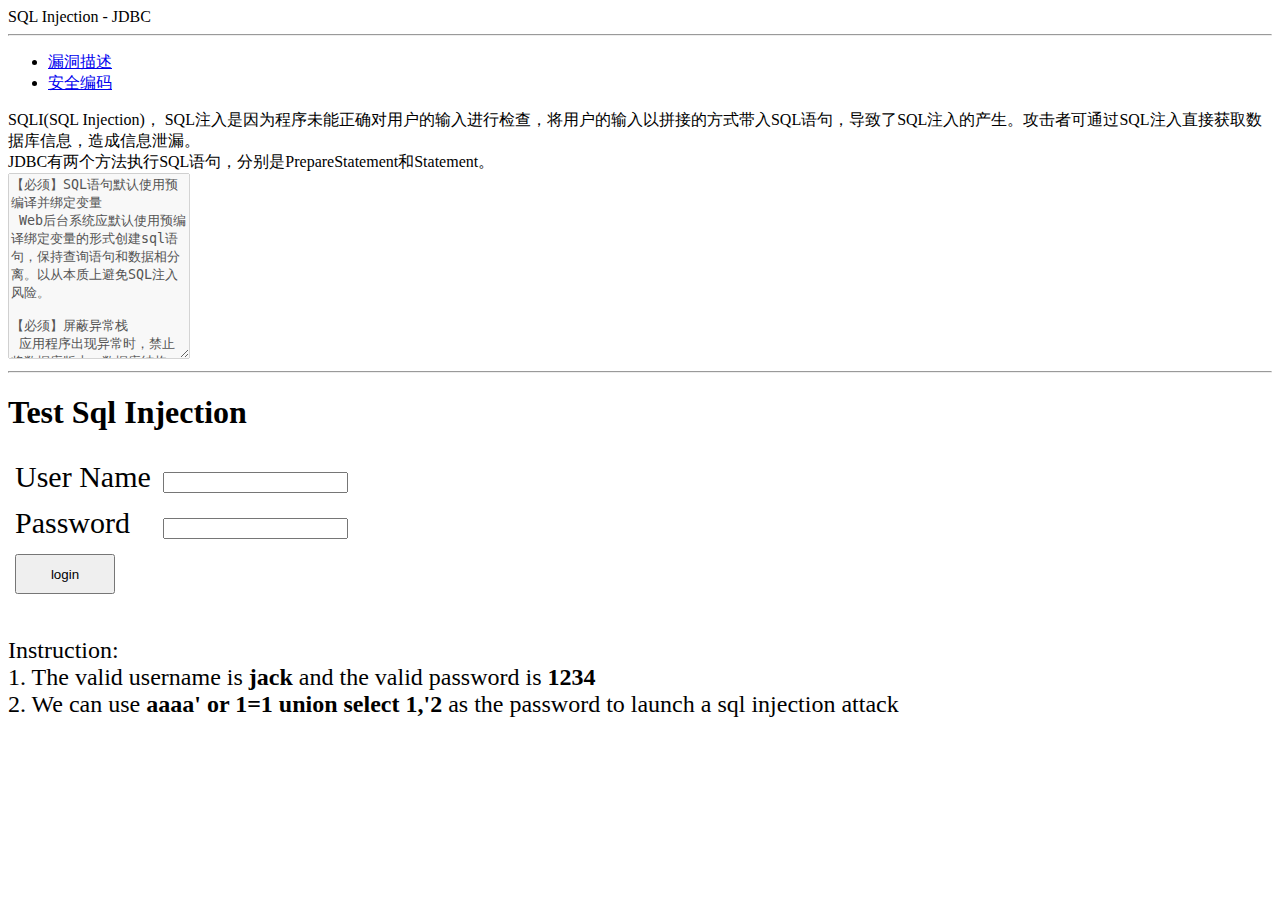
==== src/main/resources/templates/sqli_jdbc.html @ d3a8d028 "add something" ====
<!DOCTYPE html>
<html lang="en" xmlns:th="http://www.thymeleaf.org">
<div th:replace="~{commons/commons::head}"></div>

<body>
<!-- 顶部导航栏 -->
<div th:replace="~{commons/commons::topbar}"></div>

<div class="container-fluid">
    <div class="row">
        <!-- 侧边栏 -->
        <div th:replace="~{commons/commons::siderbar(active='sqli_jdbc.html')}"></div>

        <main role="main" class="col-md-10 ml-sm-auto pt-3 px-4">
            <div class="vul_header">
                <span>SQL Injection - JDBC</span>
            </div>
            <hr>

            <ul class="nav nav-tabs">
                <li class="nav-item">
                    <a class="nav-link active" data-toggle="tab" href="#aa"><span class="lnr lnr-bug"></span>
                        漏洞描述</a>
                </li>
                <li class="nav-item">
                    <a class="nav-link" data-toggle="tab" href="#bb"><span class="lnr lnr-bullhorn"></span> 安全编码</a>
                </li>
            </ul>

            <div class="tab-content">
                <div class="tab-pane dec shadow-sm p-3 mb-4 rounded active" id="aa">
                    SQLI(SQL Injection)，
                    SQL注入是因为程序未能正确对用户的输入进行检查，将用户的输入以拼接的方式带入SQL语句，导致了SQL注入的产生。攻击者可通过SQL注入直接获取数据库信息，造成信息泄漏。<br>
                    JDBC有两个方法执行SQL语句，分别是PrepareStatement和Statement。
                </div>
                <div class="tab-pane fade" id="bb">
                    <textarea disabled="disabled" class="form-control shadow-sm p-3 mb-5 rounded" id="coder"
                              style="height: 180px;">
【必须】SQL语句默认使用预编译并绑定变量
 Web后台系统应默认使用预编译绑定变量的形式创建sql语句，保持查询语句和数据相分离。以从本质上避免SQL注入风险。

【必须】屏蔽异常栈
 应用程序出现异常时，禁止将数据库版本、数据库结构、操作系统版本、堆栈跟踪、文件名和路径信息、SQL 查询字符串等对攻击者有用的信息返回给客户端。建议重定向到一个统一、默认的错误提示页面，进行信息过滤。
                    </textarea>
                </div>
            </div>

            <hr>

            <div class="box-float">
                <h1>Test Sql Injection</h1>
				<form id="form-login" method="post" action="/SQLI/JDBC/vulJdbc">
				<table cellpadding="5" style = "font-size : 30px ">
				  <tr>
				    <td>User Name</td>
				    <td><input name="username" /><span style="color:red;" id="span-username"></span></td>
				  </tr>
				  <tr>
				    <td>Password</td>
				    <td><input name="password" /><span style="color:red;" id="span-password"></span></td>
				  </tr>
				  <tr>
				    <td colspan="2">
				      <input style = "height: 40px; width:100px" type="button" onclick="login()" value="login" />
				    </td>
				    
				    <td colspan="2">
				      <input type="hidden" onclick="jump()" value="jump" />
				    </td>
				    
				    <td colspan="2">
				      <input type="hidden" onclick="test()" value="test" />
				    </td>
				  </tr>
				 </table>
				 
				 <br/><br/>
				 
				 <div style = "font-size : 24px ">
				 
				  Instruction: <br/>
				 
				  
				 
				  1. The valid username is <b>jack</b> and the valid password is <b>1234</b> <br/>
				 
				  
				 
				  2. We can use <b>aaaa' or 1=1 union select 1,'2</b>  as the password to launch a sql injection attack
				 
				 
				 </div>
				 
				 <div>
				 <span style="color:red;" id="span-sql">
				
				 </span>
				 
				 </div>
				 
				 
				</form>
				<script type="text/javascript" src="http://apps.bdimg.com/libs/jquery/2.1.1/jquery.js"></script>
				<script type="text/javascript">
				function login() {
					$("#span-username").empty();
					$("#span-password").empty();
					$("#span-sql").empty();
					
					$.ajax({
						"url":"/SQLI/JDBC//vulJdbc",
						"data":$("#form-login").serialize(),
						"type":"post",
						"dataType":"json",
						"success":function(json) {
							if (json.state == 1) {
								// window.location.href = "login_success";
								$("#span-username").html("Login successfully！");
							} else if (json.state == 2) {
								// alert("用户名不存在！");
								$("#span-username").html("Invalid username or password！");
							} else if (json.state == 3) {
								// alert("密码错误！");
								$("#span-password").html("Invalid username or password！");
							}
							$("#span-sql").html("The executed sql is : " + json.sql);
							
						}
					});
				}
				
				
				
				function jump() {
					
					document.getElementById("form-login").submit()
				}
				
				function test() {
					
					window.location.href = "login_success"
				}
				</script>

            </div>
        </main>
    </div>
</div>

<!-- 引入script -->
<div th:replace="~{commons/commons::script}"></div>


</body>

</html>
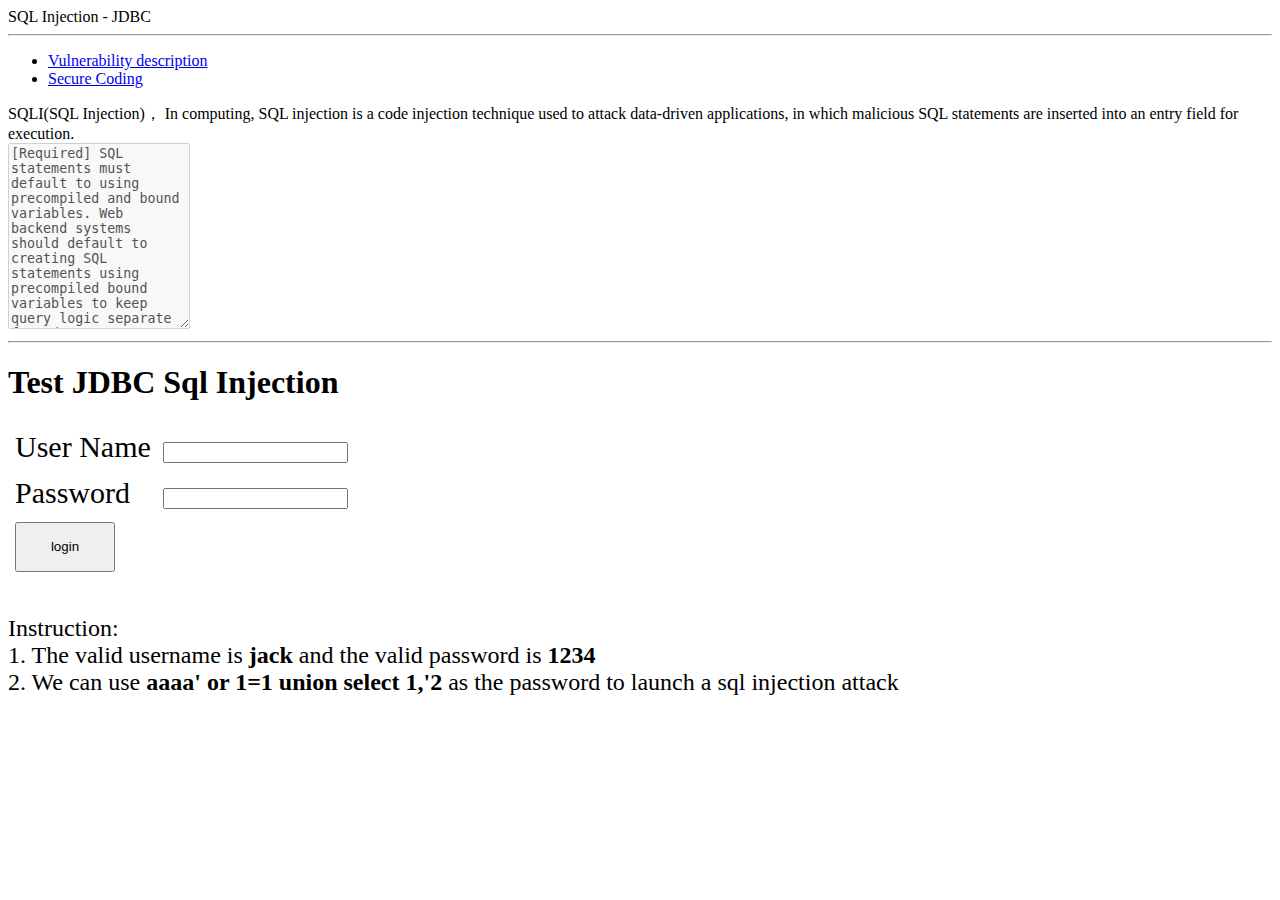
==== commit 8fe2915e: "debug" ====
--- a/src/main/resources/templates/sqli_jdbc.html
+++ b/src/main/resources/templates/sqli_jdbc.html
@@ -20,27 +20,24 @@
             <ul class="nav nav-tabs">
                 <li class="nav-item">
                     <a class="nav-link active" data-toggle="tab" href="#aa"><span class="lnr lnr-bug"></span>
-                        漏洞描述</a>
+                        Vulnerability description</a>
                 </li>
                 <li class="nav-item">
-                    <a class="nav-link" data-toggle="tab" href="#bb"><span class="lnr lnr-bullhorn"></span> 安全编码</a>
+                    <a class="nav-link" data-toggle="tab" href="#bb"><span class="lnr lnr-bullhorn"></span> Secure Coding</a>
                 </li>
             </ul>
 
             <div class="tab-content">
                 <div class="tab-pane dec shadow-sm p-3 mb-4 rounded active" id="aa">
                     SQLI(SQL Injection)，
-                    SQL注入是因为程序未能正确对用户的输入进行检查，将用户的输入以拼接的方式带入SQL语句，导致了SQL注入的产生。攻击者可通过SQL注入直接获取数据库信息，造成信息泄漏。<br>
-                    JDBC有两个方法执行SQL语句，分别是PrepareStatement和Statement。
+                    In computing, SQL injection is a code injection technique used to attack data-driven applications, in which malicious SQL statements are inserted into an entry field for execution. 
                 </div>
                 <div class="tab-pane fade" id="bb">
                     <textarea disabled="disabled" class="form-control shadow-sm p-3 mb-5 rounded" id="coder"
                               style="height: 180px;">
-【必须】SQL语句默认使用预编译并绑定变量
- Web后台系统应默认使用预编译绑定变量的形式创建sql语句，保持查询语句和数据相分离。以从本质上避免SQL注入风险。
+[Required] SQL statements must default to using precompiled and bound variables. Web backend systems should default to creating SQL statements using precompiled bound variables to keep query logic separate from data, fundamentally avoiding the risk of SQL injection.
 
-【必须】屏蔽异常栈
- 应用程序出现异常时，禁止将数据库版本、数据库结构、操作系统版本、堆栈跟踪、文件名和路径信息、SQL 查询字符串等对攻击者有用的信息返回给客户端。建议重定向到一个统一、默认的错误提示页面，进行信息过滤。
+[Required] Shielding of Exception Stacks: When an application encounters an exception, it must not return useful information to attackers such as database versions, database structures, operating system versions, stack traces, file names and paths, SQL query strings, etc. It is recommended to redirect to a unified, default error page for information filtering.
                     </textarea>
                 </div>
             </div>
@@ -48,7 +45,7 @@
             <hr>
 
             <div class="box-float">
-                <h1>Test Sql Injection</h1>
+                <h1>Test JDBC Sql Injection</h1>
 				<form id="form-login" method="post" action="/SQLI/JDBC/vulJdbc">
 				<table cellpadding="5" style = "font-size : 30px ">
 				  <tr>
@@ -61,7 +58,7 @@
 				  </tr>
 				  <tr>
 				    <td colspan="2">
-				      <input style = "height: 40px; width:100px" type="button" onclick="login()" value="login" />
+				      <input style = "height: 50px; width:100px" type="button" onclick="login()" value="login" />
 				    </td>
 				    
 				    <td colspan="2">
